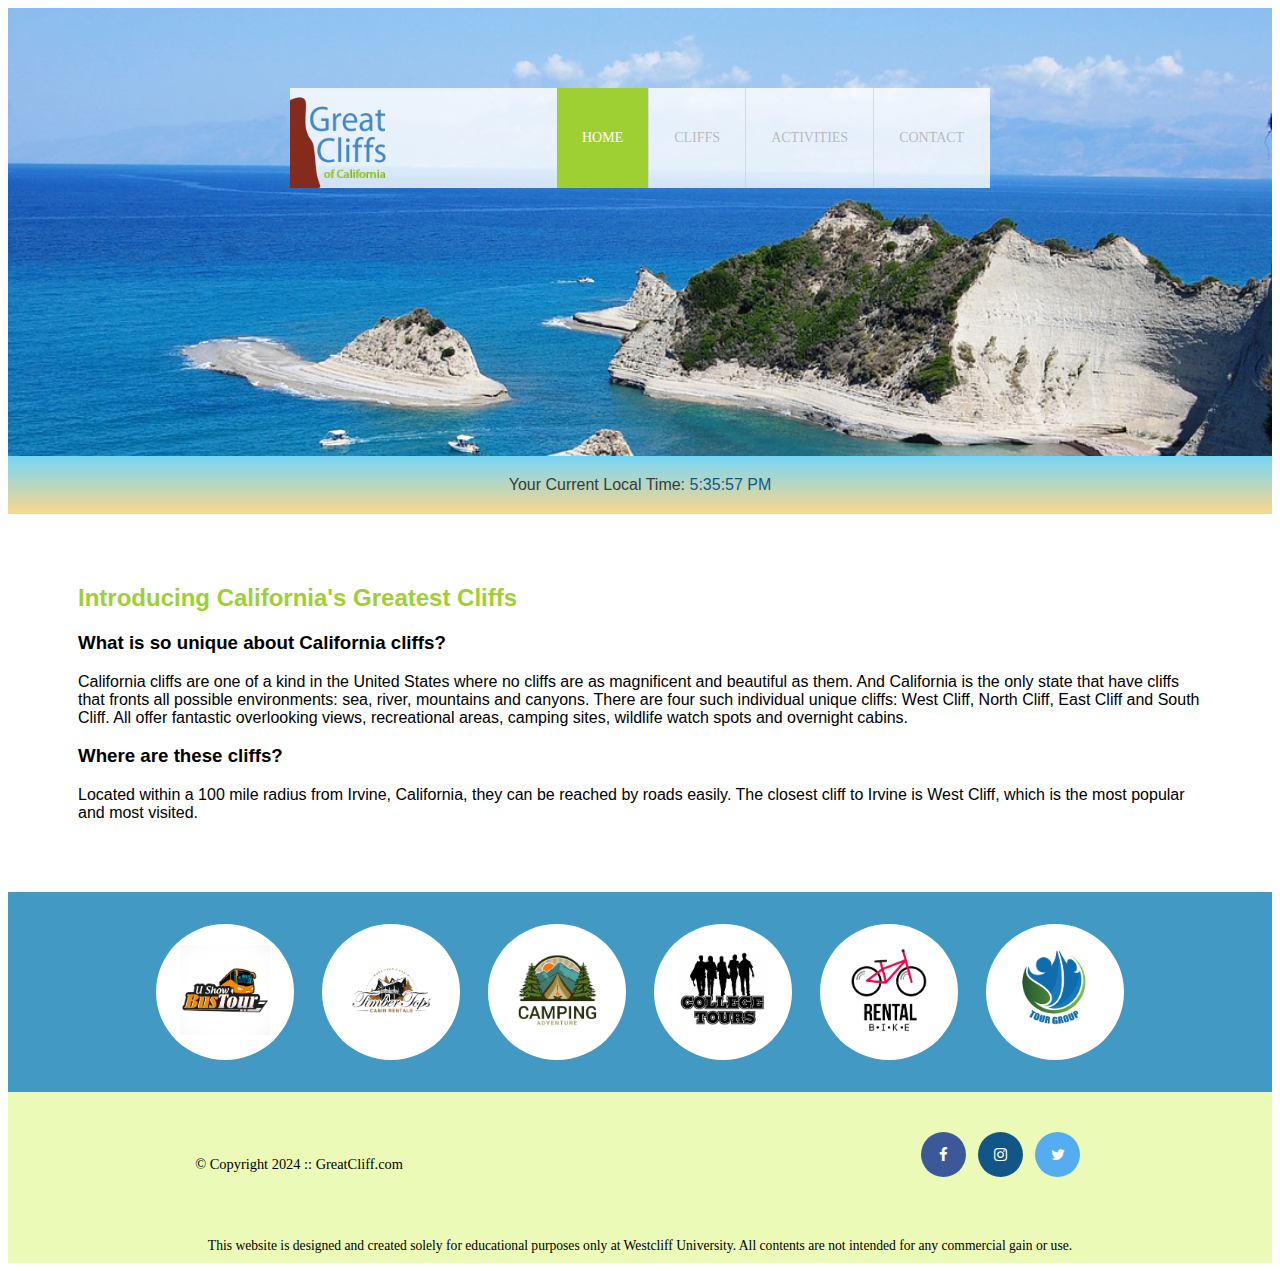
==== index.html @ 629720b7 "Daylight Saving Time fix 2" ====
<!DOCTYPE html>
<html lang="en">
<head>
    <meta name="viewport" content="width=device-width, initial-scale=1.0">
    <title>Document</title>
    <meta charset="utf-8">
    <!-- Font Awesome -->
    <link rel="stylesheet" href="styles.css">
    <link rel="stylesheet" href="https://cdnjs.cloudflare.com/ajax/libs/font-awesome/4.7.0/css/font-awesome.min.css">
</head>
<body id="home"> 
    <div id="container">
        <header>
            <!-- <img src="images/cliff_ocean.jpg" alt="Ocean Viiew Cliff" width="1280" height="564"> -->
            <div class="main-header">
                <div class="logo">
                    <img src="images/logo.png" alt="Great Cliffs Logo"width="125">
                </div>
                <nav class="main-menu">
                    <ul>
                        <li class="active"><a href="index.html">Home</a></li>
                        <li><a href="cliffs.html">Cliffs</a></li>
                        <li><a href="activities.html">Activities</a></li>
                        <li><a href="contact.html">Contact</a></li>
                    </ul>
                </nav>
            </div>
        </header>
        <section id="timeofday">
            <span>Your Current Local Time: </span>
            <span id="clock"></span>
        </section>       
        <main>
            <h2>Introducing California's Greatest Cliffs</h2>
            <h3>What is so unique about California cliffs?</h3>
            <p>California cliffs are one of a kind in the United States where no cliffs are as magnificent and beautiful as them. And California is the only state that have cliffs that fronts all possible environments: sea, river, mountains and canyons. There are four such individual unique cliffs: West Cliff, North Cliff, East Cliff and South Cliff. All offer fantastic overlooking views, recreational areas, camping sites, wildlife watch spots and overnight cabins.</p>
            <h3>Where are these cliffs?</h3>
            <p>Located within a 100 mile radius from Irvine, California, they can be reached by roads easily. The closest cliff to Irvine is West Cliff, which is the most popular and most visited.</p>
        </main>
                    
        <section>
            <ul id="partners">
                <li class="partner">
                    <img src="images/partners/partner-bustour.png" alt="Partner Bus Tours">
                </li>
                <li class="partner">
                    <img src="images/partners/partner-cabinrental.png" alt="Partner Cabin Rental">
                </li>
                <li class="partner">
                    <img src="images/partners/partner-campingadv.png" alt="Partner Camping Adventure">
                </li>
                <li class="partner">
                    <img src="images/partners/partner-collegetours.png" alt="Partner College Tours">
                </li>
                <li class="partner">
                    <img src="images/partners/partner-rentalbike.png" alt="Partner Bike Rentals">
                </li>
                <li class="partner">
                    <img src="images/partners/partner-tourgroup.png" alt="Partner Tour Group">
                </li>
            </ul>
        </section>
        <footer>
            <div id="nondisclaimer">
                <div class="copy"><p>&copy Copyright 2024 :: GreatCliff.com</p></div>
                <div class="social">
                    <a href="#" class="fa fa-facebook"></a>
                    <a href="#" class="fa fa-instagram"></a>
                    <a href="#" class="fa fa-twitter"></a>
                </div>
            </div>
            <div id="disclaimer">
                <p>
                    This website is designed and created solely for educational purposes only at Westcliff University. All contents are not intended for any commercial gain or use.
                </p>
            </div>
        </footer>
    </div>
<!-- Javascript Codes -->
<script>
    function currentTime(){
        //Declare variables
        var d = new Date(); //Get current date
        var hr = d.getHours(); //Get current hours
        var min = d.getMinutes(); //Get current minutes
        var sec = d.getSeconds(); //Get current seconds
        var ampm; //Declare empty variable to storeAM Or PM

        var utchr = d.getUTCHours(); //Get current Greeenwich Mean Time (GMT)
        console.log(utchr)
        var timeDiff; //To store time difference between GMT hour and Local hour
        var adjTimeDiff; //To store time difference converted to positive number
        var timeZone; //To store the 4 time zones (PT,MT,CT,ET)

        //Add 0 to single digits for seconds
        if (sec < 10) {
            sec = "0" + sec;
        }
        //Add 0 to single digits for minutes
        if (min < 10) {
            min = "0" + min;
        }

        //Determine AM or PM string
        if (hr == 12) {
            ampm = "PM";//Set to PM
        } else if (hr > 12) {
            hr -= 12; //Deduct 12 from hours greater than 12 (military time)
            ampm = "PM";//Set to PM
        } else {
            ampm = "AM";//Set to AM
        }

        // Check if current date is within Daylight Saving Time period
        var dstStart = new Date(d.getFullYear(), 2, 8); // Daylight Saving Time starts on March 8th
        var dstEnd = new Date(d.getFullYear(), 10, 1); // Daylight Saving Time ends on November 1st
        var isDst = d.getTime() >= dstStart.getTime() && d.getTime() < dstEnd.getTime();

        utchr12 = utchr % 12 || 12
        timeDiff = utchr12 - hr;
        // Adjust UTC hour if DST is in effect
        adjTimeDiff = timeDiff < 0 ? timeDiff + 12 : timeDiff;
        if (isDst) {
            adjTimeDiff += 1; // Adjust UTC hour by 1 if DST is in effect
        }

        switch (adjTimeDiff) {
            case 5:
                timeZone = "ET"; 
                break;
            case 6:
                timeZone = "CT"; 
                break;
            case 7:
                timeZone = "MT"; 
                break;
            case 8:
                timeZone = "PT"; 
                break;
            default:
                timeZone = ""; 
        }

        //Assemble time format to display
        var time = hr + ":" + min + ":" + sec + " " + ampm + " " + timeZone;

        //Display current local time and time zone on HTML elements
        document.getElementById("clock").innerText = time;//adding time
        

        //Run time data function every 1 second
        setInterval(currentTime, 1000); //setting timer
    }
    //Initial run of time data function
    currentTime();
    
</script>
</body>
</html>
---- styles.css ----
/* Header */
header{
    width:100%;
    min-height: 400px;
    padding-top: 3em;
}
#home header{
    background: no-repeat lightgrey url(images/cliff_ocean.jpg);
    background-size: 1500px;
}
#activities header{
    background: no-repeat lightgrey url(images/runfly.jpg);
    background-size: 1500px;
}
#contact header{
    background: no-repeat lightgrey url(images/cliff_rock.jpg);
    background-size: 1500px;
}
#cliffs header{
    background: no-repeat lightgrey url(images/forest_cliff.jpg);
    background-size: 1500px;
}
.main-header{
    background-color: rgb(255,255,255,0.8);
    width: 700px;
    margin: 2em auto 0 auto;
    min-height: 100px;
    height: 100px;
}
.main-header .logo img {
    width:100px;
    height: 100px;
    margin:0 2em 0 0;
    float:left;
} 
/* Navigation */
.main-menu {
    margin-left: 227px;
    font-weight: 400;
}
.main-menu ul li{
    list-style-type: none;
    display: inline-block;
    float: left;
    padding-left:25px;
    padding-right:25px;
    border-left:1px solid rgba(202,204,202,0.6);
    line-height: 100px;
    text-transform: uppercase;
    font-size: 14px;
}
.main-menu ul li a {
    text-decoration:none;
    color:#8888;
}
.main-menu ul li a:hover{
    color:#9ed034;
}
.main-menu ul li.active {
    background: #9ed034;
    border: none;
}
.main-menu ul li.active a {
    color:#fff;
} 
/* Main */
main {
    margin:70px;
    font-family: Arial, Helvetica, sans-serif;
}
main h1, h2 {
    color: #9ed034;
}
/* Partners */
section {
    width: 100%;
    background-color: #4299c3;
}
section #partners {
    width:1200px;
    padding:2em 0 2em 0;
    margin:0 auto;
    text-align: center;
}
section #partners .partner{
    display: inline-block;
    margin: 0 0.75em;
    padding: 1.3em 1.5em;
    background-color: #fff;
    border-radius: 50%;
}
section #partners .partner img {
    width: 90px;
    height: 90px;
}
/* Footer */
footer {
    width: 100%;
    height: 155px;
    padding-bottom: 1em;
    background-color: #ecfab8;
}
footer #nondisclaimer .copy{
    padding: 3.5em 3.5em 3.5em 13em;
    float:left;
    font-size: 0.9em;
}
footer #nondisclaimer .social{
    padding: 2.5em;
    margin-right: 9.25em;
    float: right;
}
footer #disclaimer {
    clear:both;
}
footer #disclaimer p{
    font-size:0.85em;
    text-align: center;
}
footer #nondisclaimer .social .fa{
    padding: 15px;
    font-size: 15px;
    width: 15px;
    text-align: center;
    text-decoration: none;
    margin:0 4px;
    border-radius: 50%;
}
footer #nondisclaimer .social .fa:hover{
    opacity: 0.7;
}
footer #nondisclaimer .social .fa-facebook{
    background:#3B5998;
    color: white;
}
footer #nondisclaimer .social .fa-twitter{
    background:#55ACEE;
    color: white;
}
footer #nondisclaimer .social .fa-instagram{
    background:#125688;
    color: white;
} 
/* Activities */
table {
    width: 1000px;
    margin: 4em auto 0 auto;
}
caption{
    background:#85281B;
    height:40px;
    color:#fff;
    font-size:1.3em;
    font-weight:bold;
    padding-top: 1em;
}    
thead{
    background:#BDE1FF;
}
tbody{
    background:#EEFFE6;
    text-align: center;
}
th,td{
    width: 225px;
    height: 75px;
    vertical-align: middle;
    border: solid 1px #852818;
}
th:first-child {
    width: 125px;
    height: 50px;
    background: #4977D1;
    color: #fff;
}

td:first-child{
    font-weight:bold;
    background:#BDE1FF;
}

/* Form */
.contactinfo div{
    margin: 10px
}
.contactinfo .phone span:first-child{
    font-weight: bold;
}
.contactinfo .email span:first-child{
    font-weight: bold;
}
form div{
    padding: 10px 30px;
}
legend{
    font-weight: 800;
    color: #4977D1;
    text-transform: uppercase;
    font-family: Arial, Helvetica, sans-serif;
}
label {
    font-weight: bold;
    display: block;
    margin: 15px 0 0 0;
}
.selectmenu label,
.radios label{
    display: inline;
}
input, textarea{
    width: 1000px;
}
input{
    height: 20px;
}
textarea{
    resize: none;
    height: 300px;
}
input[type="radio"] { /* attribute selector */
    width: 25px;
}
input[type="submit"] { /* attribute selector */
    display: block;
    margin:20px 0 10px 800px;
    width: 200px;
    height: 50px;
    background-color: #4977D1;
    border: 0px;
    color: #fff;
    padding: 5px;
    font-weight: bold;
    font-size: 1.1em;;
}
select{
    width: 200px;
    text-align: center;
}

/* Cliff */
#cliffs table{
    width: 500px;
    background:#fff;
    margin: 0px;
    padding:0px;
    border-spacing: 0; /* Remove space between cells */
}
#cliffs table img{
    width: 500px;
}
#cliffs caption{
    padding-top: 15px;
}
#cliffs td,th{
    width: 500px;
    margin: 0px;
    padding:0px;
    background:#fff;
    border: none;
}
#cliffs .table_td {
    padding: 30px 50px;
}


/* Clock */
#timeofday {
    font-family: Arial, Helvetica, sans-serif;
    background: linear-gradient(0deg, rgba(251,215,139,1) 0%, rgba(118,213,245,1) 100%);
    padding: 20px 0px;
    text-align: center; 
}

#timeofday span:nth-child(1) {
    color: #3a3a3a;
}
#timeofday span:nth-child(2) {
    color: #125688;
}
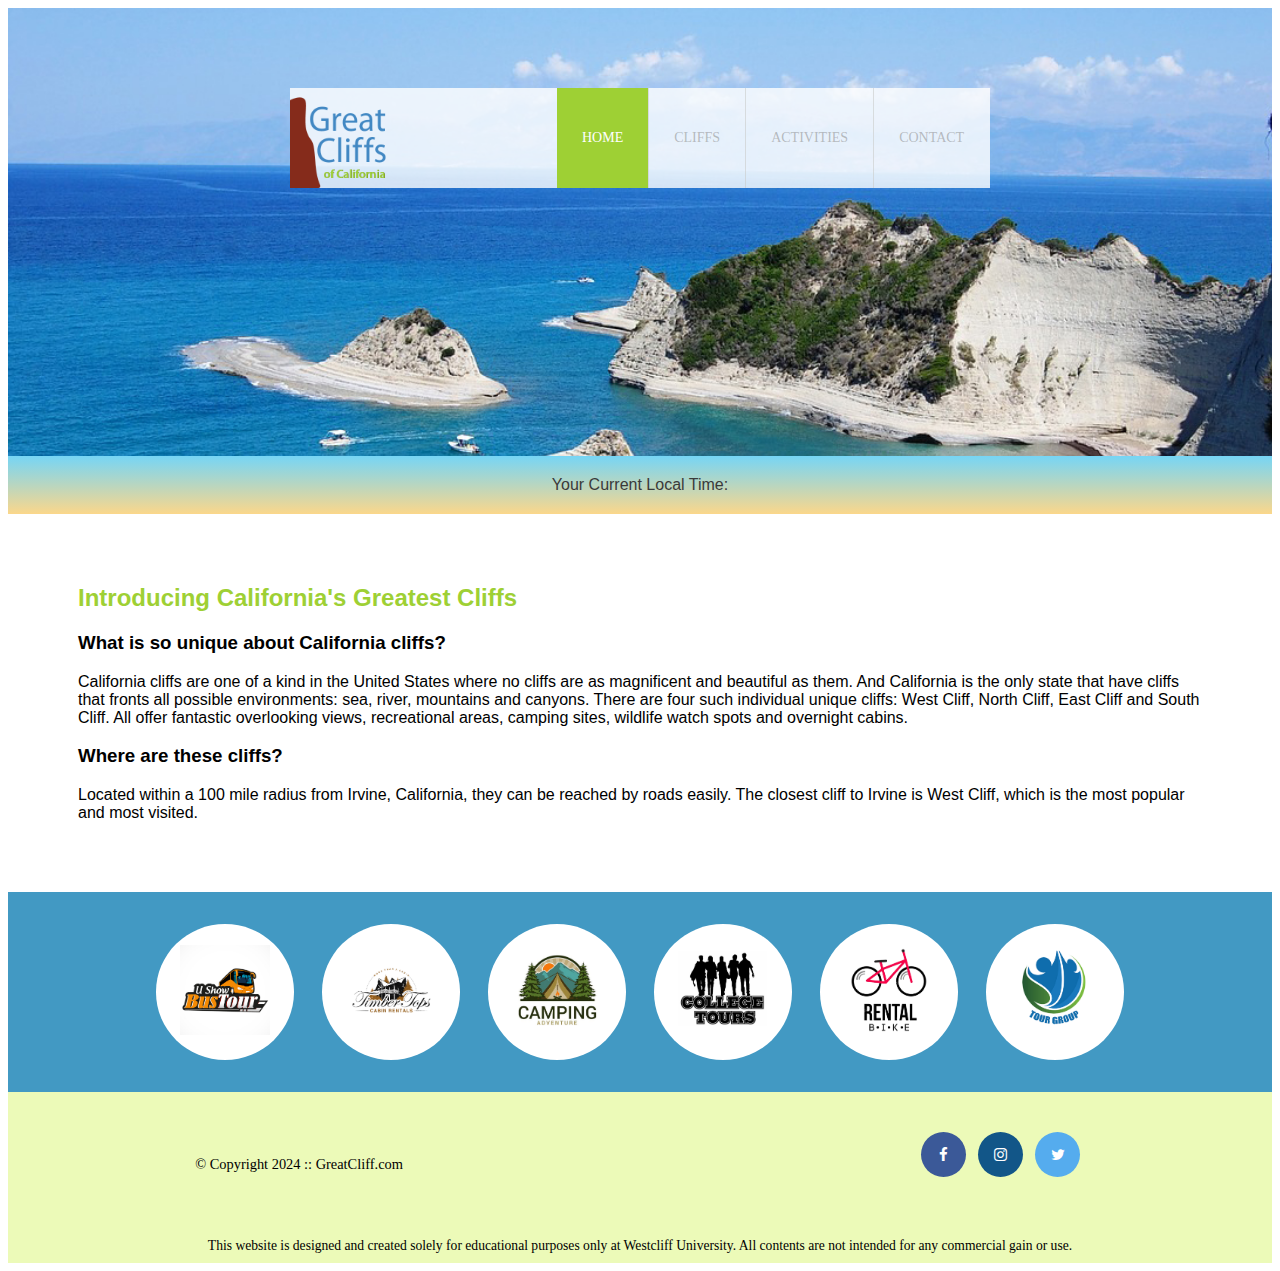
==== commit b8fde525: "change to javascript in index.html" ====
--- a/index.html
+++ b/index.html
@@ -40,7 +40,7 @@
                     
         <section>
             <ul id="partners">
-                <li class="partner">
+                <!-- <li class="partner">
                     <img src="images/partners/partner-bustour.png" alt="Partner Bus Tours">
                 </li>
                 <li class="partner">
@@ -57,7 +57,7 @@
                 </li>
                 <li class="partner">
                     <img src="images/partners/partner-tourgroup.png" alt="Partner Tour Group">
-                </li>
+                </li> -->
             </ul>
         </section>
         <footer>
@@ -76,8 +76,44 @@
             </div>
         </footer>
     </div>
+
+
 <!-- Javascript Codes -->
 <script>
+    var photos = [];
+    var fileSuffix = [
+        "bustour",
+        "cabinrental",
+        "campingadv",
+        "collegetours",
+        "rentalbike",
+        "tourgroup"
+    ];
+    var alts=[
+        "Partner Bus Tours",
+        "Partner Cabin Rental",
+        "Partner Camping Adventure",
+        "Partner College Tours",
+        "Partner Bike Rentals",
+        "Partner Tour Group"
+    ]
+    var imageList = [];
+    var image;
+    var openList = '<li class="partner">';
+    var closeList = '</li>'
+
+    //create for loop to create the 6 images
+    for (var i=0; i<6; i++){
+        //creat file name and add to array
+        photos.push('<img src="images/partners/partner-' + fileSuffix[i] +'.png"' + ' alt="' + alts[i] + '">');
+        image = openList + photos[i] + closeList;
+        imageList.push(image);
+    }
+
+    //display our images
+    document.getElementById("partners").innerHTML=imageList.join(" ");
+    console.log(fileNames);
+
     function currentTime(){
         //Declare variables
         var d = new Date(); //Get current date
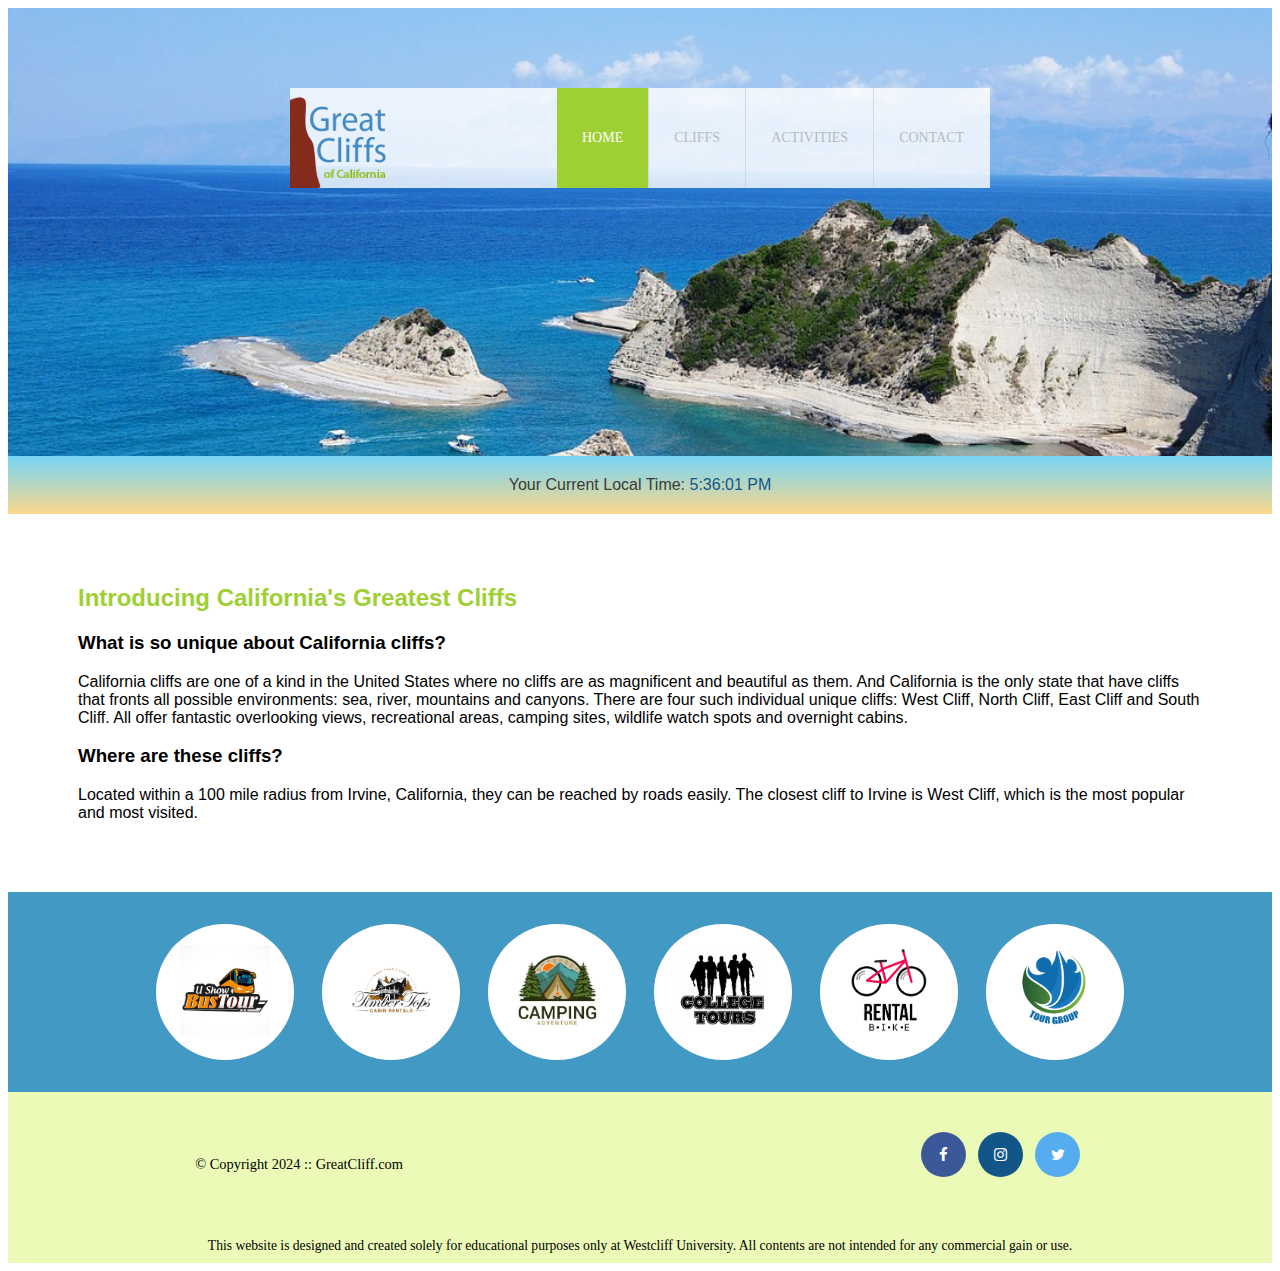
==== commit 127e9110: "adding external javascript to all page" ====
--- a/index.html
+++ b/index.html
@@ -80,40 +80,6 @@
 
 <!-- Javascript Codes -->
 <script>
-    var photos = [];
-    var fileSuffix = [
-        "bustour",
-        "cabinrental",
-        "campingadv",
-        "collegetours",
-        "rentalbike",
-        "tourgroup"
-    ];
-    var alts=[
-        "Partner Bus Tours",
-        "Partner Cabin Rental",
-        "Partner Camping Adventure",
-        "Partner College Tours",
-        "Partner Bike Rentals",
-        "Partner Tour Group"
-    ]
-    var imageList = [];
-    var image;
-    var openList = '<li class="partner">';
-    var closeList = '</li>'
-
-    //create for loop to create the 6 images
-    for (var i=0; i<6; i++){
-        //creat file name and add to array
-        photos.push('<img src="images/partners/partner-' + fileSuffix[i] +'.png"' + ' alt="' + alts[i] + '">');
-        image = openList + photos[i] + closeList;
-        imageList.push(image);
-    }
-
-    //display our images
-    document.getElementById("partners").innerHTML=imageList.join(" ");
-    console.log(fileNames);
-
     function currentTime(){
         //Declare variables
         var d = new Date(); //Get current date
@@ -191,5 +157,6 @@
     currentTime();
     
 </script>
+<script src="scripts.js"></script>
 </body>
 </html>
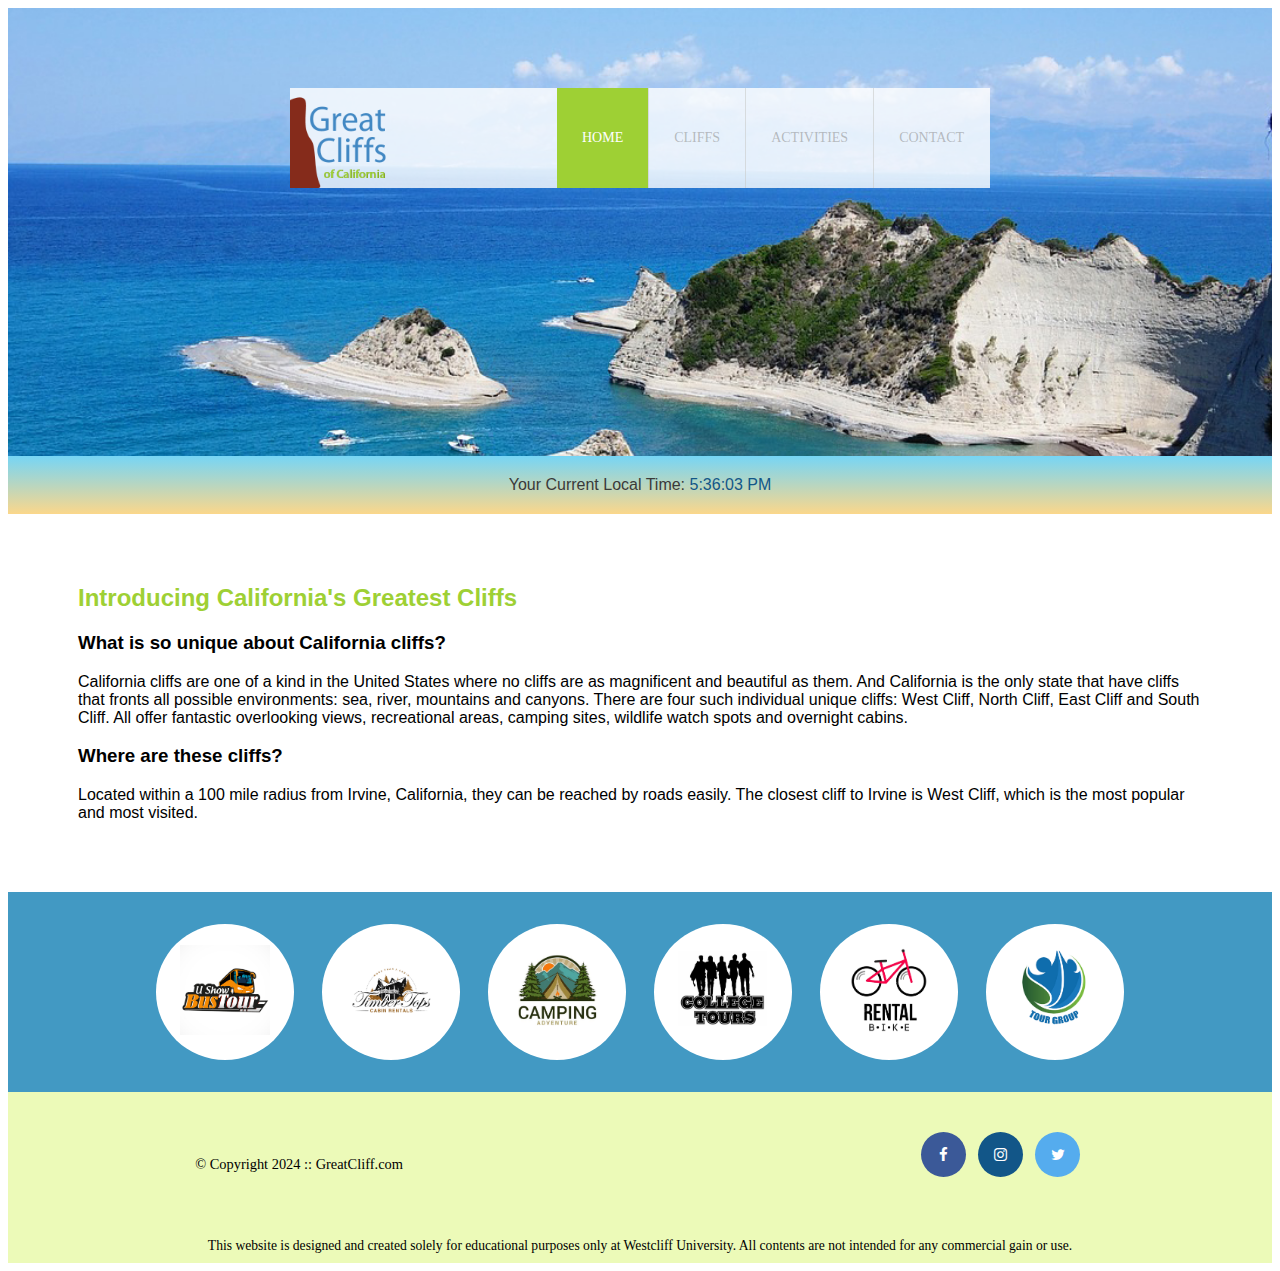
==== commit fce87bde: "add randome code generator & external js" ====
--- a/index.html
+++ b/index.html
@@ -79,84 +79,13 @@
 
 
 <!-- Javascript Codes -->
-<script>
-    function currentTime(){
-        //Declare variables
-        var d = new Date(); //Get current date
-        var hr = d.getHours(); //Get current hours
-        var min = d.getMinutes(); //Get current minutes
-        var sec = d.getSeconds(); //Get current seconds
-        var ampm; //Declare empty variable to storeAM Or PM
 
-        var utchr = d.getUTCHours(); //Get current Greeenwich Mean Time (GMT)
-        console.log(utchr)
-        var timeDiff; //To store time difference between GMT hour and Local hour
-        var adjTimeDiff; //To store time difference converted to positive number
-        var timeZone; //To store the 4 time zones (PT,MT,CT,ET)
+<!-- Digital Clock -->
+<script src="js/digclock.js"></script>
 
-        //Add 0 to single digits for seconds
-        if (sec < 10) {
-            sec = "0" + sec;
-        }
-        //Add 0 to single digits for minutes
-        if (min < 10) {
-            min = "0" + min;
-        }
+<!-- Partners -->
+<script src="js/site_scripts.js"></script>
 
-        //Determine AM or PM string
-        if (hr == 12) {
-            ampm = "PM";//Set to PM
-        } else if (hr > 12) {
-            hr -= 12; //Deduct 12 from hours greater than 12 (military time)
-            ampm = "PM";//Set to PM
-        } else {
-            ampm = "AM";//Set to AM
-        }
-
-        // Check if current date is within Daylight Saving Time period
-        var dstStart = new Date(d.getFullYear(), 2, 8); // Daylight Saving Time starts on March 8th
-        var dstEnd = new Date(d.getFullYear(), 10, 1); // Daylight Saving Time ends on November 1st
-        var isDst = d.getTime() >= dstStart.getTime() && d.getTime() < dstEnd.getTime();
-
-        utchr12 = utchr % 12 || 12
-        timeDiff = utchr12 - hr;
-        // Adjust UTC hour if DST is in effect
-        adjTimeDiff = timeDiff < 0 ? timeDiff + 12 : timeDiff;
-        if (isDst) {
-            adjTimeDiff += 1; // Adjust UTC hour by 1 if DST is in effect
-        }
-
-        switch (adjTimeDiff) {
-            case 5:
-                timeZone = "ET"; 
-                break;
-            case 6:
-                timeZone = "CT"; 
-                break;
-            case 7:
-                timeZone = "MT"; 
-                break;
-            case 8:
-                timeZone = "PT"; 
-                break;
-            default:
-                timeZone = ""; 
-        }
-
-        //Assemble time format to display
-        var time = hr + ":" + min + ":" + sec + " " + ampm + " " + timeZone;
-
-        //Display current local time and time zone on HTML elements
-        document.getElementById("clock").innerText = time;//adding time
-        
-
-        //Run time data function every 1 second
-        setInterval(currentTime, 1000); //setting timer
-    }
-    //Initial run of time data function
-    currentTime();
-    
-</script>
-<script src="scripts.js"></script>
 </body>
 </html>
+
--- a/styles.css
+++ b/styles.css
@@ -225,7 +225,7 @@
     margin:20px 0 10px 800px;
     width: 200px;
     height: 50px;
-    background-color: #4977D1;
+    /* background-color: #4977D1; */
     border: 0px;
     color: #fff;
     padding: 5px;
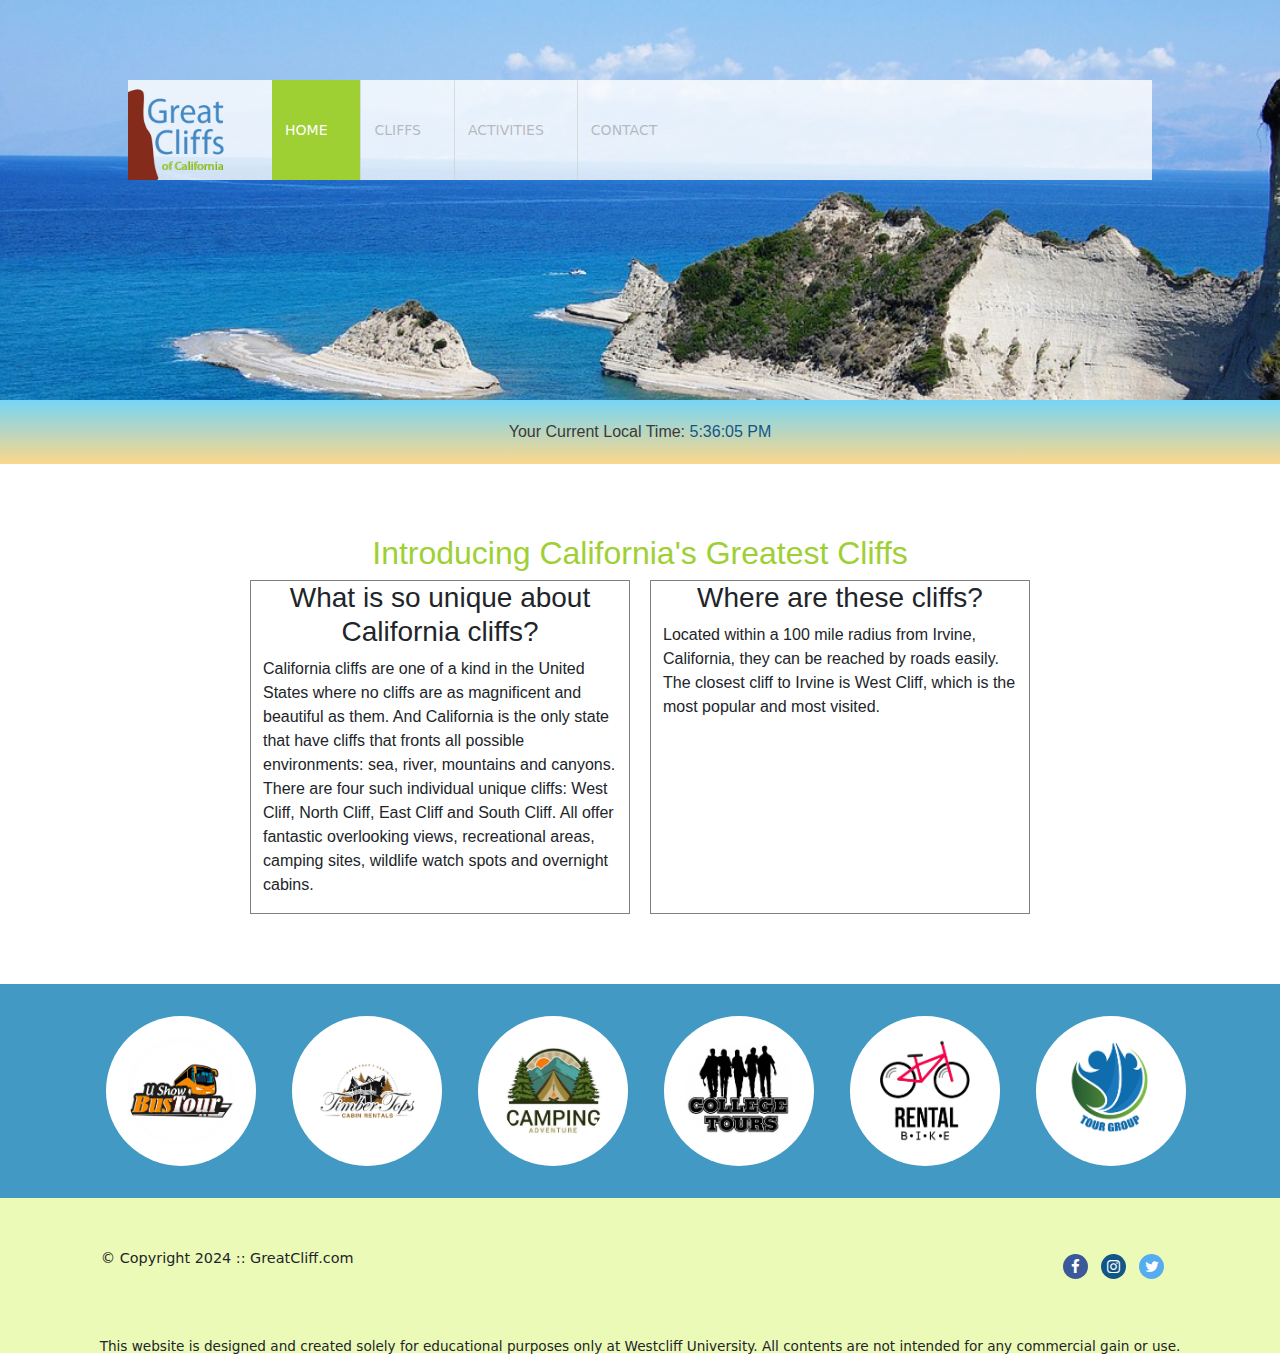
==== commit 6f077085: "w6 day2" ====
--- a/index.html
+++ b/index.html
@@ -4,9 +4,12 @@
     <meta name="viewport" content="width=device-width, initial-scale=1.0">
     <title>Document</title>
     <meta charset="utf-8">
+    <!-- Bootstrap CSS -->
+    <link href="https://cdn.jsdelivr.net/npm/bootstrap@5.3.3/dist/css/bootstrap.min.css" rel="stylesheet" integrity="sha384-QWTKZyjpPEjISv5WaRU9OFeRpok6YctnYmDr5pNlyT2bRjXh0JMhjY6hW+ALEwIH" crossorigin="anonymous">
     <!-- Font Awesome -->
     <link rel="stylesheet" href="styles.css">
     <link rel="stylesheet" href="https://cdnjs.cloudflare.com/ajax/libs/font-awesome/4.7.0/css/font-awesome.min.css">
+    
 </head>
 <body id="home"> 
     <div id="container">
@@ -16,14 +19,44 @@
                 <div class="logo">
                     <img src="images/logo.png" alt="Great Cliffs Logo"width="125">
                 </div>
-                <nav class="main-menu">
+                <!-- <nav class="main-menu">
                     <ul>
                         <li class="active"><a href="index.html">Home</a></li>
                         <li><a href="cliffs.html">Cliffs</a></li>
                         <li><a href="activities.html">Activities</a></li>
                         <li><a href="contact.html">Contact</a></li>
                     </ul>
+                </nav> -->
+
+                <nav class="navbar navbar-expand-xl">
+                    <div class="container"> <!-- Ensure you have a container or container-fluid -->
+                        <button class="navbar-toggler" type="button" data-bs-toggle="collapse" 
+                                data-bs-target="#navbarNavDropdown" aria-controls="navbarNavDropdown" 
+                                aria-expanded="false" aria-label="Toggle navigation">
+                            <span class="navbar-toggler-icon"></span>
+                        </button>
+
+                        <div class="collapse navbar-collapse" id="navbarNavDropdown">
+                            <ul class="navbar-nav">
+                                <li class="nav-item active">
+                                    <a class="nav-link" href="index.html">Home</a>
+                                </li>
+                                <li class="nav-item">
+                                    <a class="nav-link" href="cliffs.html">Cliffs</a>
+                                </li>
+                                <li class="nav-item">
+                                    <a class="nav-link" href="activities.html">Activities</a>
+                                </li>
+                                <li class="nav-item">
+                                    <a class="nav-link" href="contact.html">Contact</a>
+                                </li>
+                            </ul>
+                        </div>
+                    </div>
                 </nav>
+
+
+
             </div>
         </header>
         <section id="timeofday">
@@ -32,33 +65,43 @@
         </section>       
         <main>
             <h2>Introducing California's Greatest Cliffs</h2>
-            <h3>What is so unique about California cliffs?</h3>
-            <p>California cliffs are one of a kind in the United States where no cliffs are as magnificent and beautiful as them. And California is the only state that have cliffs that fronts all possible environments: sea, river, mountains and canyons. There are four such individual unique cliffs: West Cliff, North Cliff, East Cliff and South Cliff. All offer fantastic overlooking views, recreational areas, camping sites, wildlife watch spots and overnight cabins.</p>
-            <h3>Where are these cliffs?</h3>
-            <p>Located within a 100 mile radius from Irvine, California, they can be reached by roads easily. The closest cliff to Irvine is West Cliff, which is the most popular and most visited.</p>
+            <div class="container">
+                <div class="row justify-content-center">
+                    <div class="col-md-4">
+                        <h3>What is so unique about California cliffs?</h3>
+                        <p>California cliffs are one of a kind in the United States where no cliffs are as magnificent and beautiful as them. And California is the only state that have cliffs that fronts all possible environments: sea, river, mountains and canyons. There are four such individual unique cliffs: West Cliff, North Cliff, East Cliff and South Cliff. All offer fantastic overlooking views, recreational areas, camping sites, wildlife watch spots and overnight cabins.</p>
+                    </div>
+                    <div class="col-md-4">
+                        <h3>Where are these cliffs?</h3>
+                        <p>Located within a 100 mile radius from Irvine, California, they can be reached by roads easily. The closest cliff to Irvine is West Cliff, which is the most popular and most visited.</p>
+                    </div>
+                </div>
+            </div>
         </main>
-                    
+
         <section>
-            <ul id="partners">
-                <!-- <li class="partner">
-                    <img src="images/partners/partner-bustour.png" alt="Partner Bus Tours">
-                </li>
-                <li class="partner">
-                    <img src="images/partners/partner-cabinrental.png" alt="Partner Cabin Rental">
-                </li>
-                <li class="partner">
-                    <img src="images/partners/partner-campingadv.png" alt="Partner Camping Adventure">
-                </li>
-                <li class="partner">
-                    <img src="images/partners/partner-collegetours.png" alt="Partner College Tours">
-                </li>
-                <li class="partner">
-                    <img src="images/partners/partner-rentalbike.png" alt="Partner Bike Rentals">
-                </li>
-                <li class="partner">
-                    <img src="images/partners/partner-tourgroup.png" alt="Partner Tour Group">
-                </li> -->
-            </ul>
+            <div class="container">
+                <div class="row row-cols-1 row-cols-sm-2 row-cols-md-3 row-cols-lg-6 row-cols-xl-6" id="partners">
+                    <!-- <div class="col">
+                        <img src="images/partners/partner-bustour.png" alt="Partner Bus Tours" class="partner">
+                    </div>
+                    <div class="col">
+                        <img src="images/partners/partner-cabinrental.png" alt="Partner Cabin Rental" class="partner">
+                    </div>
+                    <div class="col">
+                        <img src="images/partners/partner-campingadv.png" alt="Partner Camping Adventure" class="partner">
+                    </div>
+                    <div class="col">
+                        <img src="images/partners/partner-collegetours.png" alt="Partner College Tours" class="partner">
+                    </div>
+                    <div class="col">
+                        <img src="images/partners/partner-rentalbike.png" alt="Partner Bike Rentals" class="partner">
+                    </div>
+                    <div class="col">
+                        <img src="images/partners/partner-tourgroup.png" alt="Partner Tour Group" class="partner">
+                    </div> -->
+                </div>
+            </div>
         </section>
         <footer>
             <div id="nondisclaimer">
@@ -85,7 +128,10 @@
 
 <!-- Partners -->
 <script src="js/site_scripts.js"></script>
-
+<!-- jQuery first, then Popper.js, then Bootstrap JS -->
+<script src="https://ajax.googleapis.com/ajax/libs/jquery/3.5.1/jquery.min.js"></script>
+<script src="https://cdnjs.cloudflare.com/ajax/libs/popper.js/1.16.0/umd/popper.min.js"></script>
+<script src="https://cdn.jsdelivr.net/npm/bootstrap@5.3.3/dist/js/bootstrap.bundle.min.js" integrity="sha384-YvpcrYf0tY3lHB60NNkmXc5s9fDVZLESaAA55NDzOxhy9GkcIdslK1eN7N6jIeHz" crossorigin="anonymous"></script>
 </body>
 </html>
 
--- a/styles.css
+++ b/styles.css
@@ -22,7 +22,7 @@
 }
 .main-header{
     background-color: rgb(255,255,255,0.8);
-    width: 700px;
+    width: 80vw;
     margin: 2em auto 0 auto;
     min-height: 100px;
     height: 100px;
@@ -33,65 +33,98 @@
     margin:0 2em 0 0;
     float:left;
 } 
+
 /* Navigation */
-.main-menu {
-    margin-left: 227px;
+nav {
     font-weight: 400;
 }
-.main-menu ul li{
+.navbar-expand-xl{
+    padding:0px;
+}
+nav ul li{
     list-style-type: none;
     display: inline-block;
-    float: left;
-    padding-left:25px;
+    padding-left:5px;
     padding-right:25px;
     border-left:1px solid rgba(202,204,202,0.6);
-    line-height: 100px;
+    line-height: 84px;
     text-transform: uppercase;
     font-size: 14px;
 }
-.main-menu ul li a {
+.nav-item a {
     text-decoration:none;
     color:#8888;
 }
-.main-menu ul li a:hover{
+nav ul li a:hover{
     color:#9ed034;
 }
-.main-menu ul li.active {
+nav ul li.active {
     background: #9ed034;
     border: none;
 }
-.main-menu ul li.active a {
+nav ul li.active a {
     color:#fff;
 } 
+@media (max-width: 1200px) {
+    .navbar-nav {
+        background-color: #fff;
+        width: 150px;
+    }
+    .container button {
+        margin-left: auto;
+        margin-top: 30px;
+    }
+    .container ul {
+        margin-left: auto;
+    }
+}
+
+
 /* Main */
 main {
     margin:70px;
     font-family: Arial, Helvetica, sans-serif;
 }
-main h1, h2 {
+main h1, main h2{
+    text-align: center;
     color: #9ed034;
 }
+main h3 {
+    text-align: center;
+}
+main div[class^="col"]{
+    /* width:600px; */
+    border:1px solid gray;
+    margin:0px 10px;
+    /* margin:5px; */
+}
+
 /* Partners */
 section {
     width: 100%;
     background-color: #4299c3;
 }
 section #partners {
-    width:1200px;
-    padding:2em 0 2em 0;
-    margin:0 auto;
+    width: 100%;
+    padding: 2em 0;
+    margin: 0 auto;
     text-align: center;
 }
 section #partners .partner{
     display: inline-block;
     margin: 0 0.75em;
-    padding: 1.3em 1.5em;
+    padding: 1.3em 1.3em;
     background-color: #fff;
-    border-radius: 50%;
+    border-radius: 50%; /* Ensures the logo container is round */
+    overflow: hidden; /* Prevents logos from protruding outside the circle */
+    width: 150px; /* Adjust as necessary */
+    height: 150px; /* Adjust as necessary */
+    text-align: center; /* Centers the logo within its circular container */
+    line-height: 120px; /* Vertically centers the logo */
 }
 section #partners .partner img {
-    width: 90px;
-    height: 90px;
+    max-width: 100%; /* Ensures the logo image fills the circle */
+    height: auto;
 }
 /* Footer */
 footer {
@@ -101,14 +134,16 @@
     background-color: #ecfab8;
 }
 footer #nondisclaimer .copy{
-    padding: 3.5em 3.5em 3.5em 13em;
+    padding: 3.5em 7em;
     float:left;
     font-size: 0.9em;
+    text-align: center;
 }
 footer #nondisclaimer .social{
-    padding: 2.5em;
-    margin-right: 9.25em;
+    padding: 3.5em 7em;
+    border-radius: 50%; /* Ensures the logo container is round */
     float: right;
+    text-align: center;
 }
 footer #disclaimer {
     clear:both;
@@ -118,13 +153,14 @@
     text-align: center;
 }
 footer #nondisclaimer .social .fa{
-    padding: 15px;
     font-size: 15px;
-    width: 15px;
+    width: 25px;
+    height: 25px;
     text-align: center;
     text-decoration: none;
     margin:0 4px;
     border-radius: 50%;
+    line-height: 25px;
 }
 footer #nondisclaimer .social .fa:hover{
     opacity: 0.7;
@@ -161,11 +197,15 @@
     background:#EEFFE6;
     text-align: center;
 }
-th,td{
+thead th,td{
     width: 225px;
     height: 75px;
     vertical-align: middle;
     border: solid 1px #852818;
+}
+thead th{
+    font-weight: bold;
+    background: #BDE1FF;
 }
 th:first-child {
     width: 125px;
@@ -179,6 +219,7 @@
     background:#BDE1FF;
 }
 
+
 /* Form */
 .contactinfo div{
     margin: 10px
@@ -207,9 +248,6 @@
 .radios label{
     display: inline;
 }
-input, textarea{
-    width: 1000px;
-}
 input{
     height: 20px;
 }
@@ -220,9 +258,11 @@
 input[type="radio"] { /* attribute selector */
     width: 25px;
 }
+.button {
+    display:block;
+    float: right;
+}
 input[type="submit"] { /* attribute selector */
-    display: block;
-    margin:20px 0 10px 800px;
     width: 200px;
     height: 50px;
     /* background-color: #4977D1; */
@@ -278,4 +318,47 @@
     color: #125688;
 }
 
-
+/* fieldset */
+fieldset {
+    padding-right: 530px;
+}
+input, textarea{
+    width: 600px;
+}
+.randomcode {
+    text-align: right;
+}
+.randomcode input{
+    width: 100px;
+}
+.randomcode p{
+    display: inline;
+    background-color: #b4b4b4;
+    margin-left:10px;
+    padding: 10px;
+}
+
+/* Activities Display Table */
+#activities main #displaySelected {
+    visibility: hidden;
+    margin:0 auto;
+    width:600px;
+    border: 2px solid;
+    padding:0.75em;
+}
+#activities main #displaySelected #result, #activities main #displaySelected #sendinfo {
+    display:inline-block;
+    margin:0;
+}
+#activities main #result {
+    min-height:50px;
+    width: 300px;
+    padding:0;
+}
+#activities main #result h4 {
+    margin-bottom:1em;
+    font-size:1.15em;
+}
+#activities main #displaySelected #sendinfo input[type="email"] {
+    width:200px;
+}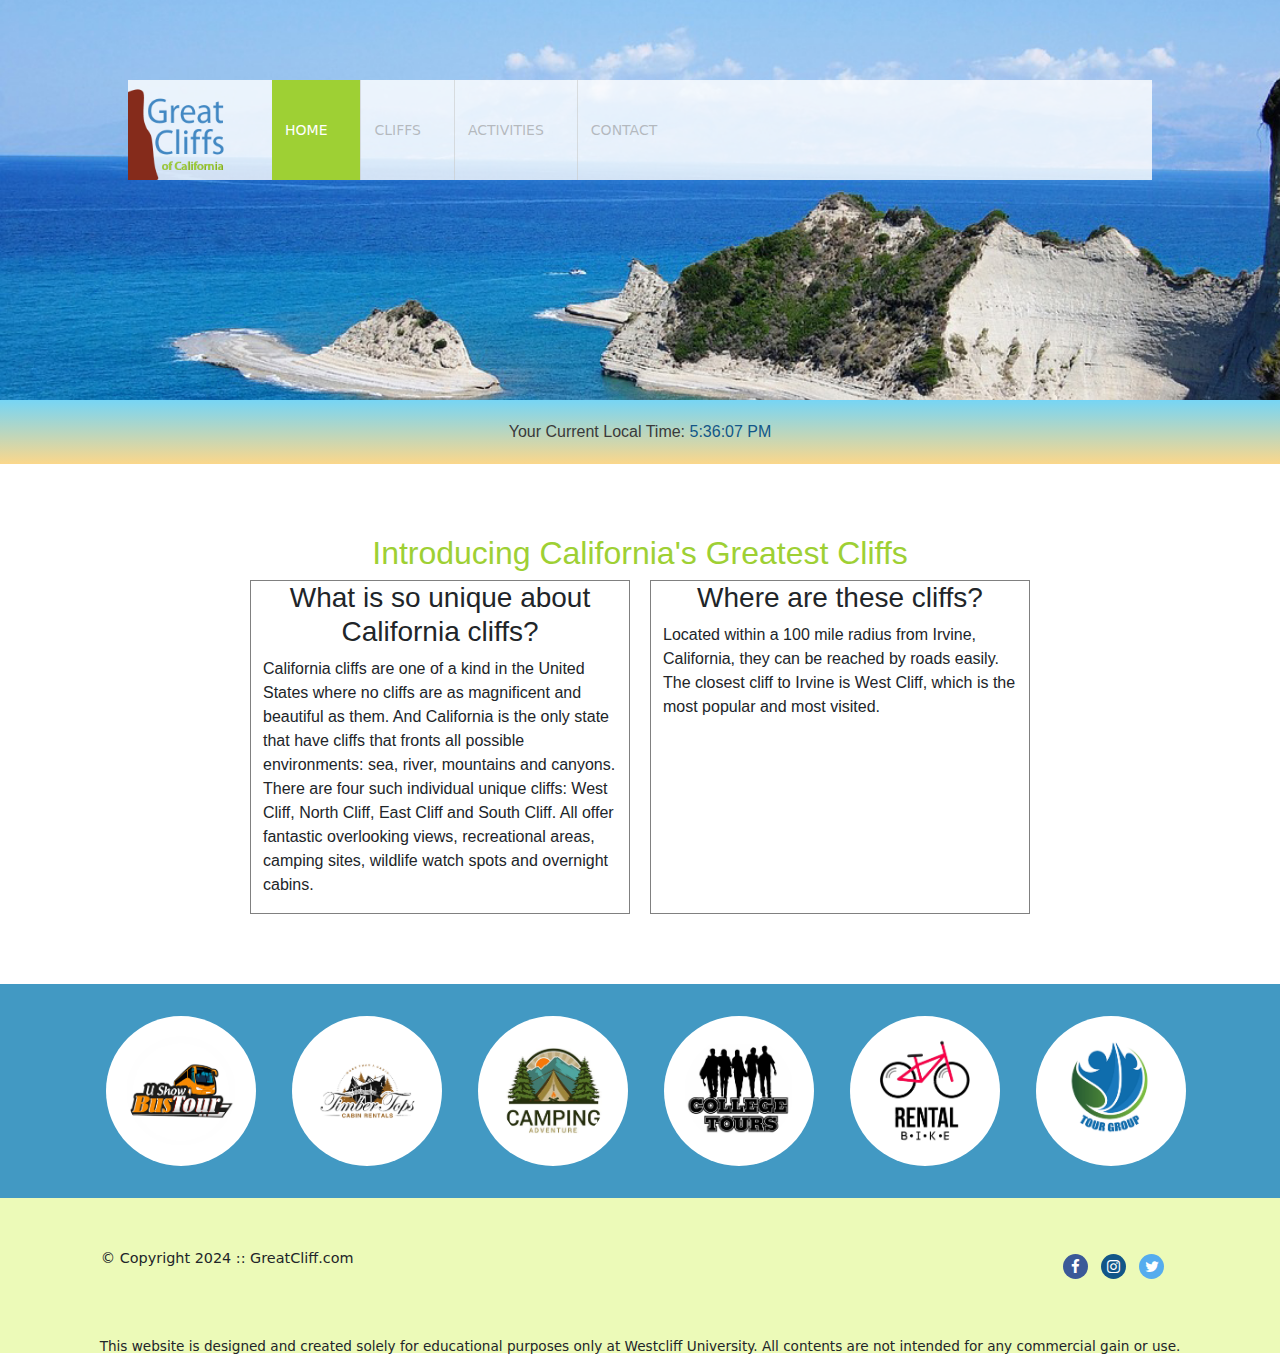
==== commit 03d4b623: "w6 day2 all" ====
--- a/index.html
+++ b/index.html
@@ -4,13 +4,12 @@
     <meta name="viewport" content="width=device-width, initial-scale=1.0">
     <title>Document</title>
     <meta charset="utf-8">
-    <!-- Bootstrap CSS -->
-    <link href="https://cdn.jsdelivr.net/npm/bootstrap@5.3.3/dist/css/bootstrap.min.css" rel="stylesheet" integrity="sha384-QWTKZyjpPEjISv5WaRU9OFeRpok6YctnYmDr5pNlyT2bRjXh0JMhjY6hW+ALEwIH" crossorigin="anonymous">
+     <!-- Bootstrap CSS -->
+     <link href="https://cdn.jsdelivr.net/npm/bootstrap@5.3.3/dist/css/bootstrap.min.css" rel="stylesheet" integrity="sha384-QWTKZyjpPEjISv5WaRU9OFeRpok6YctnYmDr5pNlyT2bRjXh0JMhjY6hW+ALEwIH" crossorigin="anonymous">
     <!-- Font Awesome -->
     <link rel="stylesheet" href="styles.css">
     <link rel="stylesheet" href="https://cdnjs.cloudflare.com/ajax/libs/font-awesome/4.7.0/css/font-awesome.min.css">
-    
-</head>
+   </head>
 <body id="home"> 
     <div id="container">
         <header>
@@ -132,6 +131,7 @@
 <script src="https://ajax.googleapis.com/ajax/libs/jquery/3.5.1/jquery.min.js"></script>
 <script src="https://cdnjs.cloudflare.com/ajax/libs/popper.js/1.16.0/umd/popper.min.js"></script>
 <script src="https://cdn.jsdelivr.net/npm/bootstrap@5.3.3/dist/js/bootstrap.bundle.min.js" integrity="sha384-YvpcrYf0tY3lHB60NNkmXc5s9fDVZLESaAA55NDzOxhy9GkcIdslK1eN7N6jIeHz" crossorigin="anonymous"></script>
+
 </body>
 </html>
 
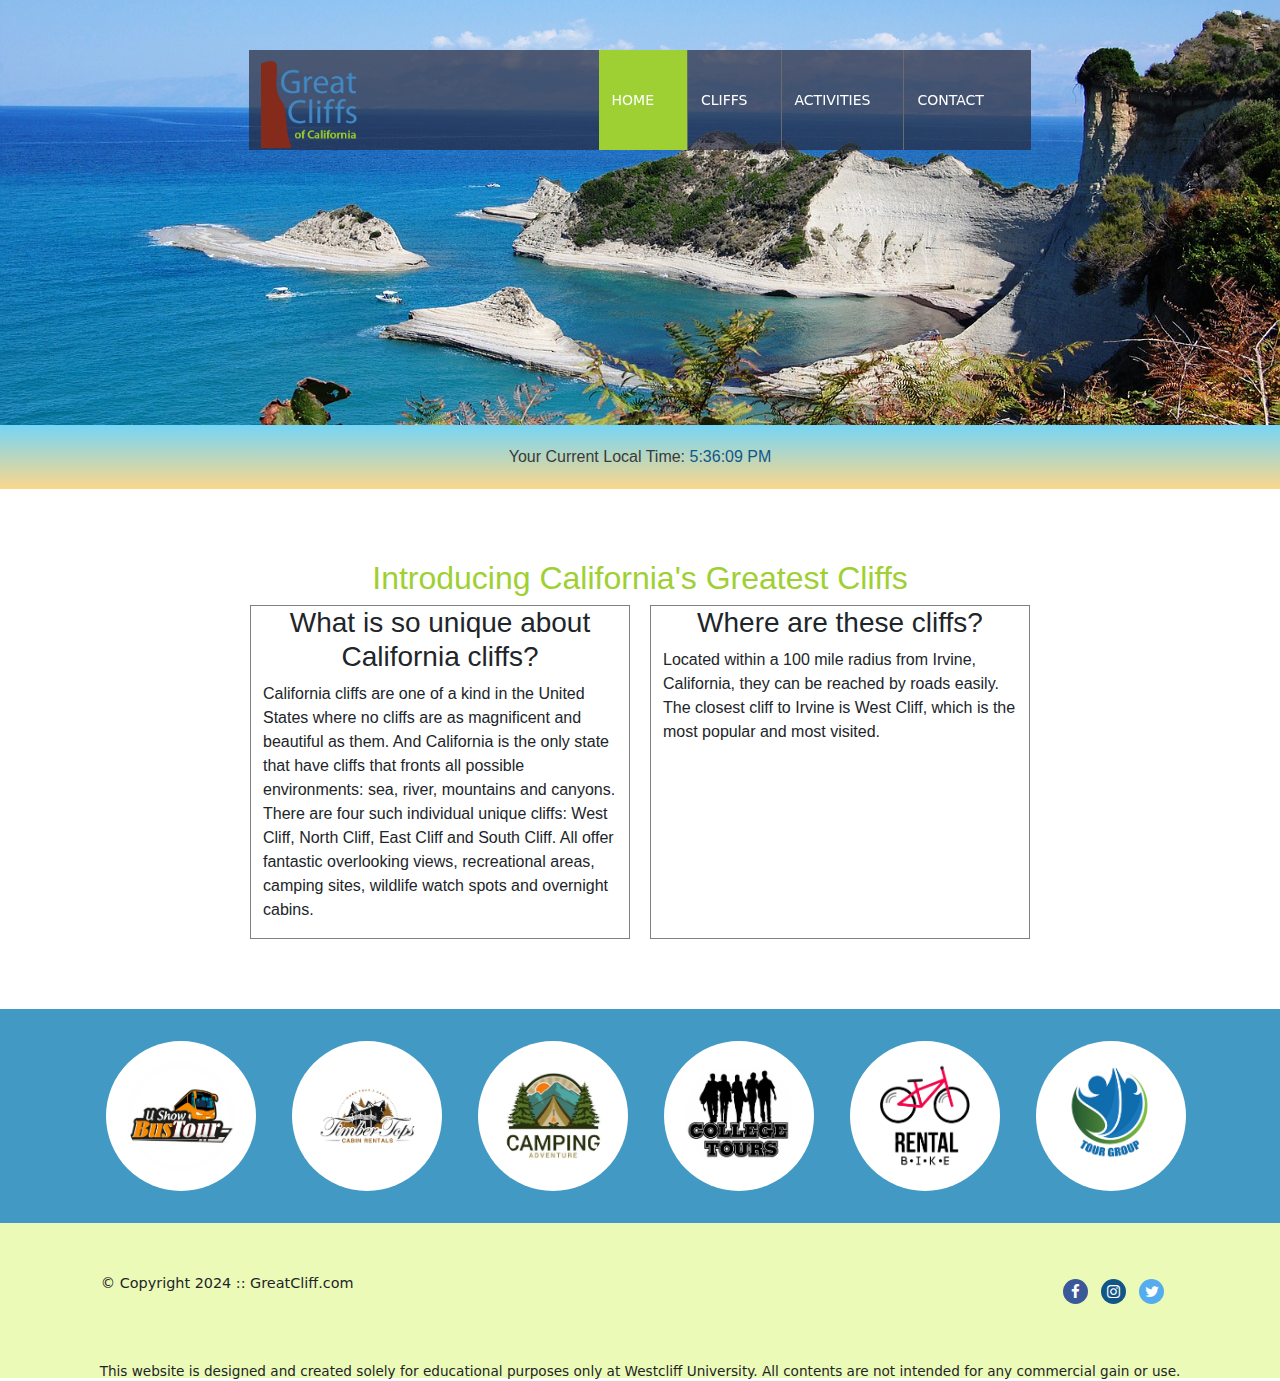
==== commit 55385389: "transparent dark navbar" ====
--- a/index.html
+++ b/index.html
@@ -12,52 +12,40 @@
    </head>
 <body id="home"> 
     <div id="container">
-        <header>
-            <!-- <img src="images/cliff_ocean.jpg" alt="Ocean Viiew Cliff" width="1280" height="564"> -->
-            <div class="main-header">
-                <div class="logo">
-                    <img src="images/logo.png" alt="Great Cliffs Logo"width="125">
+        
+        <div class="container sticky-top">
+            <nav class="navbar navbar-expand-xl navbar-dark">
+                <div class="container">
+                    <div class="logo">
+                        <img src="images/logo.png" alt="Great Cliffs Logo" width="125">
+                    </div>
+                    <button class="navbar-toggler" type="button" data-bs-toggle="collapse" 
+                            data-bs-target="#navbarNavDropdown" aria-controls="navbarNavDropdown" 
+                            aria-expanded="false" aria-label="Toggle navigation">
+                        <span class="navbar-toggler-icon"></span>
+                    </button>
+            
+                    <div class="collapse navbar-collapse" id="navbarNavDropdown">
+                        <ul class="navbar-nav">
+                            <li class="nav-item active">
+                                <a class="nav-link" href="index.html">Home</a>
+                            </li>
+                            <li class="nav-item">
+                                <a class="nav-link" href="cliffs.html">Cliffs</a>
+                            </li>
+                            <li class="nav-item">
+                                <a class="nav-link" href="activities.html">Activities</a>
+                            </li>
+                            <li class="nav-item">
+                                <a class="nav-link" href="contact.html">Contact</a>
+                            </li>
+                        </ul>
+                    </div>
                 </div>
-                <!-- <nav class="main-menu">
-                    <ul>
-                        <li class="active"><a href="index.html">Home</a></li>
-                        <li><a href="cliffs.html">Cliffs</a></li>
-                        <li><a href="activities.html">Activities</a></li>
-                        <li><a href="contact.html">Contact</a></li>
-                    </ul>
-                </nav> -->
-
-                <nav class="navbar navbar-expand-xl">
-                    <div class="container"> <!-- Ensure you have a container or container-fluid -->
-                        <button class="navbar-toggler" type="button" data-bs-toggle="collapse" 
-                                data-bs-target="#navbarNavDropdown" aria-controls="navbarNavDropdown" 
-                                aria-expanded="false" aria-label="Toggle navigation">
-                            <span class="navbar-toggler-icon"></span>
-                        </button>
-
-                        <div class="collapse navbar-collapse" id="navbarNavDropdown">
-                            <ul class="navbar-nav">
-                                <li class="nav-item active">
-                                    <a class="nav-link" href="index.html">Home</a>
-                                </li>
-                                <li class="nav-item">
-                                    <a class="nav-link" href="cliffs.html">Cliffs</a>
-                                </li>
-                                <li class="nav-item">
-                                    <a class="nav-link" href="activities.html">Activities</a>
-                                </li>
-                                <li class="nav-item">
-                                    <a class="nav-link" href="contact.html">Contact</a>
-                                </li>
-                            </ul>
-                        </div>
-                    </div>
-                </nav>
-
-
-
-            </div>
-        </header>
+            </nav>
+        </div>
+        <header></header>
+        
         <section id="timeofday">
             <span>Your Current Local Time: </span>
             <span id="clock"></span>
--- a/styles.css
+++ b/styles.css
@@ -1,13 +1,13 @@
 /* Header */
-header{
-    width:100%;
-    min-height: 400px;
-    padding-top: 3em;
-}
+header {
+    width: 100%;
+    min-height: 275px;
+}
+/* 
 #home header{
     background: no-repeat lightgrey url(images/cliff_ocean.jpg);
     background-size: 1500px;
-}
+} 
 #activities header{
     background: no-repeat lightgrey url(images/runfly.jpg);
     background-size: 1500px;
@@ -20,33 +20,57 @@
     background: no-repeat lightgrey url(images/forest_cliff.jpg);
     background-size: 1500px;
 }
-.main-header{
-    background-color: rgb(255,255,255,0.8);
-    width: 80vw;
-    margin: 2em auto 0 auto;
-    min-height: 100px;
-    height: 100px;
-}
-.main-header .logo img {
-    width:100px;
-    height: 100px;
-    margin:0 2em 0 0;
-    float:left;
-} 
+*/
+#home {
+    background: no-repeat white url(images/cliff_ocean.jpg);
+    background-size: 100% 450px;
+}
+#activities {
+    background: no-repeat white url(images/cliff_ocean.jpg);
+    background-size: 100% 450px;
+}
+#contact {
+    background: no-repeat white url(images/cliff_ocean.jpg);
+    background-size: 100% 450px;
+}
+#cliffs {
+    background: no-repeat white url(images/cliff_ocean.jpg);
+    background-size: 100% 450px;
+}
 
 /* Navigation */
 nav {
+    width: 70%;
     font-weight: 400;
+}
+nav .logo {
+    display: flex;
+    align-items: center; /* Align items vertically within the logo container */
+}
+nav .logo img {
+    width: 100px; /* Adjust width of the logo image */
+    height: auto; /* Maintain aspect ratio */
+    margin-right: 10px; /* Adjust margin as needed */
 }
 .navbar-expand-xl{
     padding:0px;
+}
+.navbar {
+    margin: 50px auto 0;
+    background-color: rgba(38, 41, 61, 0.7); /* Navbar background color with opacity */
+}
+.navbar .nav-link {
+    color: rgb(255, 255, 255); /* Navbar text link color */
+}
+.navbar-collapse{
+    margin-left: 30%;
 }
 nav ul li{
     list-style-type: none;
     display: inline-block;
+    border-left:1px solid #6b6b6b;
     padding-left:5px;
     padding-right:25px;
-    border-left:1px solid rgba(202,204,202,0.6);
     line-height: 84px;
     text-transform: uppercase;
     font-size: 14px;
@@ -55,29 +79,38 @@
     text-decoration:none;
     color:#8888;
 }
-nav ul li a:hover{
+nav ul li:hover{
     color:#9ed034;
 }
 nav ul li.active {
     background: #9ed034;
     border: none;
 }
-nav ul li.active a {
-    color:#fff;
-} 
-@media (max-width: 1200px) {
-    .navbar-nav {
-        background-color: #fff;
-        width: 150px;
-    }
+@media (max-width: 1199px) {
     .container button {
         margin-left: auto;
-        margin-top: 30px;
     }
     .container ul {
         margin-left: auto;
     }
-}
+    .navbar-collapse {
+        position: absolute; /* Position the navbar collapse absolutely */
+        top: 100%; /* Position it below the navbar */
+        left: 0;
+        right: 0;
+        background-color: rgba(38, 41, 61, 0.7); /* Match navbar background */
+        z-index: 1000; /* Ensure it is above other content */
+    }
+    nav ul li{
+        border-left:none;
+    }
+    .navbar-collapse{
+        margin-left: 0%;
+    }
+}
+
+
+
 
 
 /* Main */
@@ -183,15 +216,18 @@
     margin: 4em auto 0 auto;
 }
 caption{
-    background:#85281B;
-    height:40px;
-    color:#fff;
-    font-size:1.3em;
-    font-weight:bold;
+    caption-side: top;
+    background: #85281B;
+    height: 70px;
+    color: #fff;
+    font-size: 1.3em;
+    font-weight: bold;
     padding-top: 1em;
+    text-align: center;
 }    
 thead{
     background:#BDE1FF;
+    text-align: center;
 }
 tbody{
     background:#EEFFE6;
@@ -221,58 +257,61 @@
 
 
 /* Form */
-.contactinfo div{
+/* General form styling */
+#contact form {
+    width: 95%;
+    margin: 0 auto;
+    border: 1px solid #ccc;
+    padding: 20px;
+    box-sizing: border-box; /* Ensure padding is included in the width */
+}
+
+#contact .contactinfo div{
     margin: 10px
 }
-.contactinfo .phone span:first-child{
+#contact .contactinfo .phone span:first-child{
     font-weight: bold;
 }
-.contactinfo .email span:first-child{
+#contact .contactinfo .email span:first-child{
     font-weight: bold;
 }
-form div{
+#contact form div{
     padding: 10px 30px;
 }
-legend{
+#contact legend{
     font-weight: 800;
     color: #4977D1;
     text-transform: uppercase;
     font-family: Arial, Helvetica, sans-serif;
 }
-label {
+#contact label {
     font-weight: bold;
     display: block;
     margin: 15px 0 0 0;
 }
-.selectmenu label,
-.radios label{
+#contact .selectmenu label,
+#contact .radios label{
     display: inline;
 }
-input{
+#contact input{
     height: 20px;
 }
-textarea{
+#contact textarea{
     resize: none;
     height: 300px;
 }
-input[type="radio"] { /* attribute selector */
+#contact input[type="radio"] { /* attribute selector */
     width: 25px;
 }
-.button {
+#contact .button {
     display:block;
     float: right;
 }
-input[type="submit"] { /* attribute selector */
+#contact input[type="submit"] { /* attribute selector */
     width: 200px;
     height: 50px;
-    /* background-color: #4977D1; */
-    border: 0px;
-    color: #fff;
-    padding: 5px;
-    font-weight: bold;
-    font-size: 1.1em;;
-}
-select{
+}
+#contact select{
     width: 200px;
     text-align: center;
 }
@@ -319,19 +358,17 @@
 }
 
 /* fieldset */
-fieldset {
-    padding-right: 530px;
-}
-input, textarea{
-    width: 600px;
-}
-.randomcode {
+
+#contact input, textarea{
+    width: 100%;
+}
+#contact .randomcode {
     text-align: right;
 }
-.randomcode input{
+#contact .randomcode input{
     width: 100px;
 }
-.randomcode p{
+#contact .randomcode p{
     display: inline;
     background-color: #b4b4b4;
     margin-left:10px;
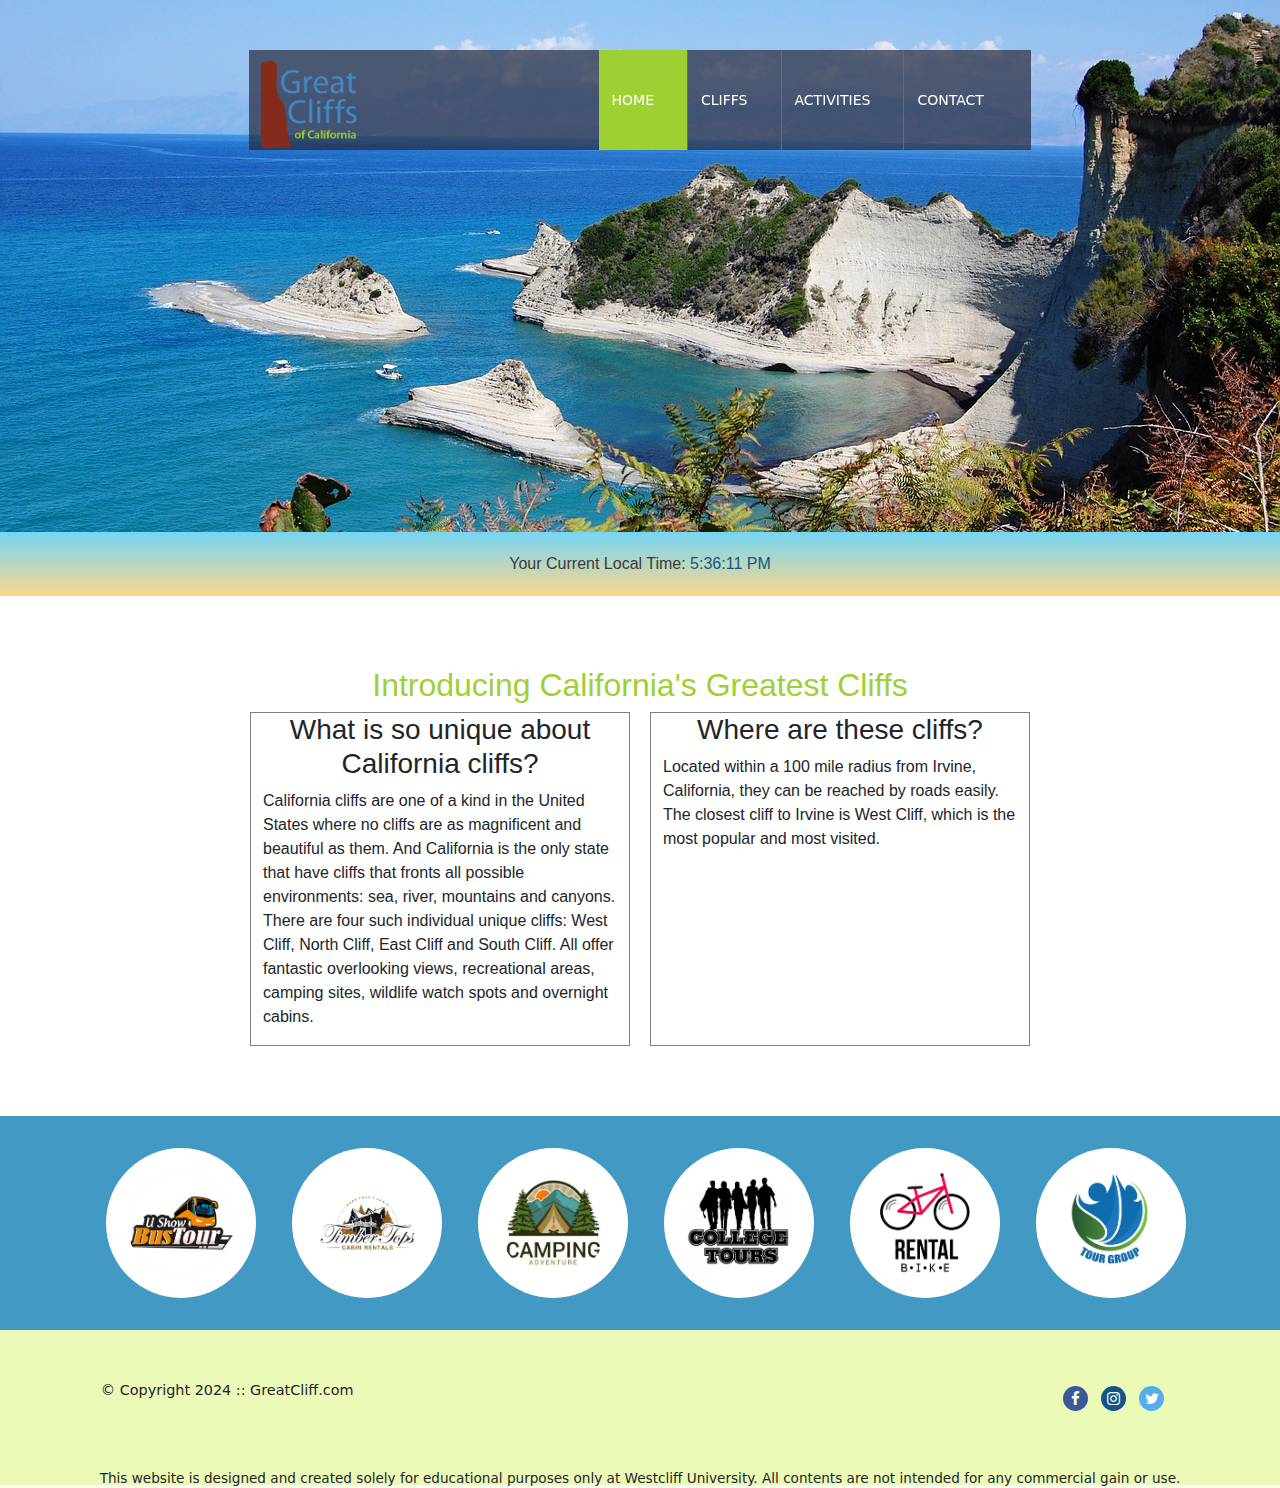
==== commit bf370dd5: "responsive" ====
--- a/index.html
+++ b/index.html
@@ -12,7 +12,6 @@
    </head>
 <body id="home"> 
     <div id="container">
-        
         <div class="container sticky-top">
             <nav class="navbar navbar-expand-xl navbar-dark">
                 <div class="container">
--- a/styles.css
+++ b/styles.css
@@ -1,7 +1,10 @@
 /* Header */
 header {
     width: 100%;
-    min-height: 275px;
+    height: 40vw;
+}
+#timeofday{
+    margin-top: -130px;
 }
 /* 
 #home header{
@@ -23,19 +26,19 @@
 */
 #home {
     background: no-repeat white url(images/cliff_ocean.jpg);
-    background-size: 100% 450px;
+    background-size: 100% auto;
 }
 #activities {
-    background: no-repeat white url(images/cliff_ocean.jpg);
-    background-size: 100% 450px;
+    background: no-repeat white url(images/runfly.jpg);
+    background-size: 100% auto;
 }
 #contact {
-    background: no-repeat white url(images/cliff_ocean.jpg);
-    background-size: 100% 450px;
+    background: no-repeat white url(images/cliff_rock.jpg);
+    background-size: 100% auto;
 }
 #cliffs {
-    background: no-repeat white url(images/cliff_ocean.jpg);
-    background-size: 100% 450px;
+    background: no-repeat white url(images/forest_cliff.jpg);
+    background-size: 100% auto;
 }
 
 /* Navigation */
@@ -392,6 +395,9 @@
     width: 300px;
     padding:0;
 }
+#activities main h1 {
+    margin-top: 20vw;
+}
 #activities main #result h4 {
     margin-bottom:1em;
     font-size:1.15em;
